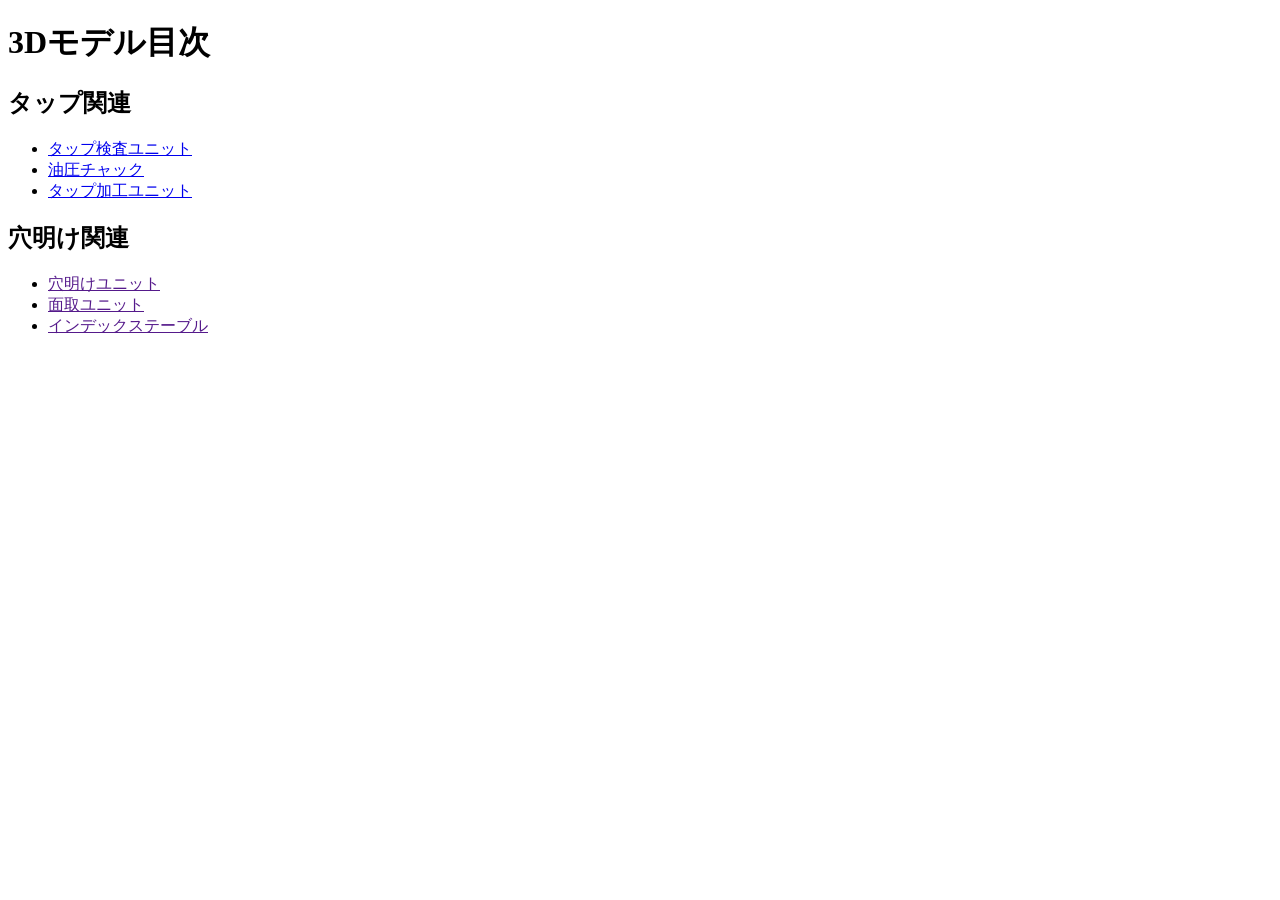
==== toc_3d.html @ 6ab5f7fe "Add files via upload" ====
<!DOCTYPE html>
<html lang="en">
<head>
    <meta charset="UTF-8">
    <meta name="viewport" content="width=device-width, initial-scale=1.0">
    <title>3Dモデル目次</title>
</head>
<body>
    <h1>3Dモデル目次</h1>
    <h2>タップ関連</h2>
        <ul>
            <li><a href="3d/tap_inspect.html">タップ検査ユニット</a></li>
            <li><a href="3d/hydro_chuck.html">油圧チャック</a></li>
            <li><a href="3d/tap_proc.html">タップ加工ユニット</a></li>
        </ul>
    <h2>穴明け関連</h2>
            <ul>
            <li><a href="">穴明けユニット</a></li>
            <li><a href="">面取ユニット</a></li>
            <li><a href="">インデックステーブル</a></li>
        </ul>


</body>
</html>
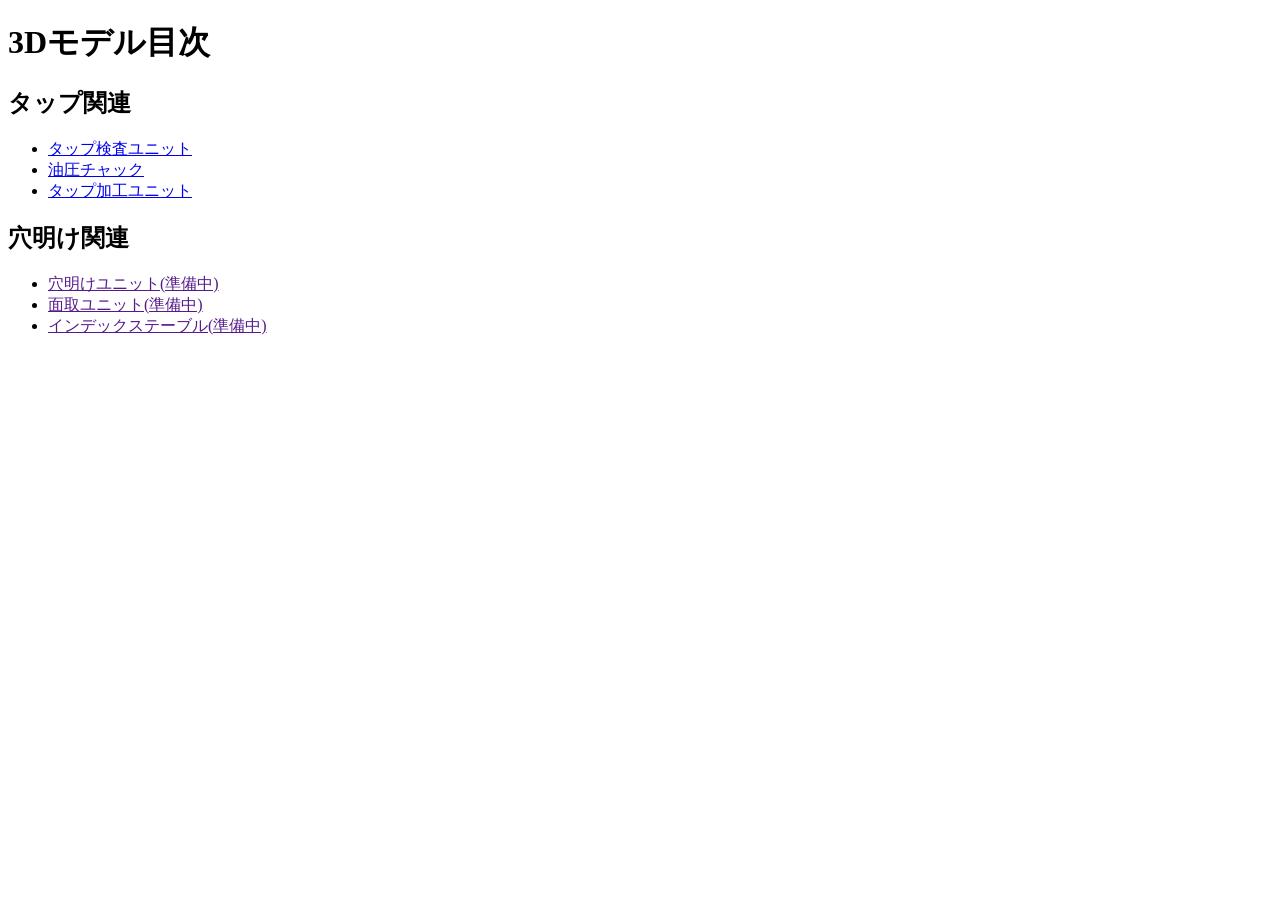
==== commit d684a4e2: "Update toc_3d.html" ====
--- a/toc_3d.html
+++ b/toc_3d.html
@@ -15,11 +15,11 @@
         </ul>
     <h2>穴明け関連</h2>
             <ul>
-            <li><a href="">穴明けユニット</a></li>
-            <li><a href="">面取ユニット</a></li>
-            <li><a href="">インデックステーブル</a></li>
+            <li><a href="">穴明けユニット(準備中)</a></li>
+            <li><a href="">面取ユニット(準備中)</a></li>
+            <li><a href="">インデックステーブル(準備中)</a></li>
         </ul>
 
 
 </body>
-</html>+</html>
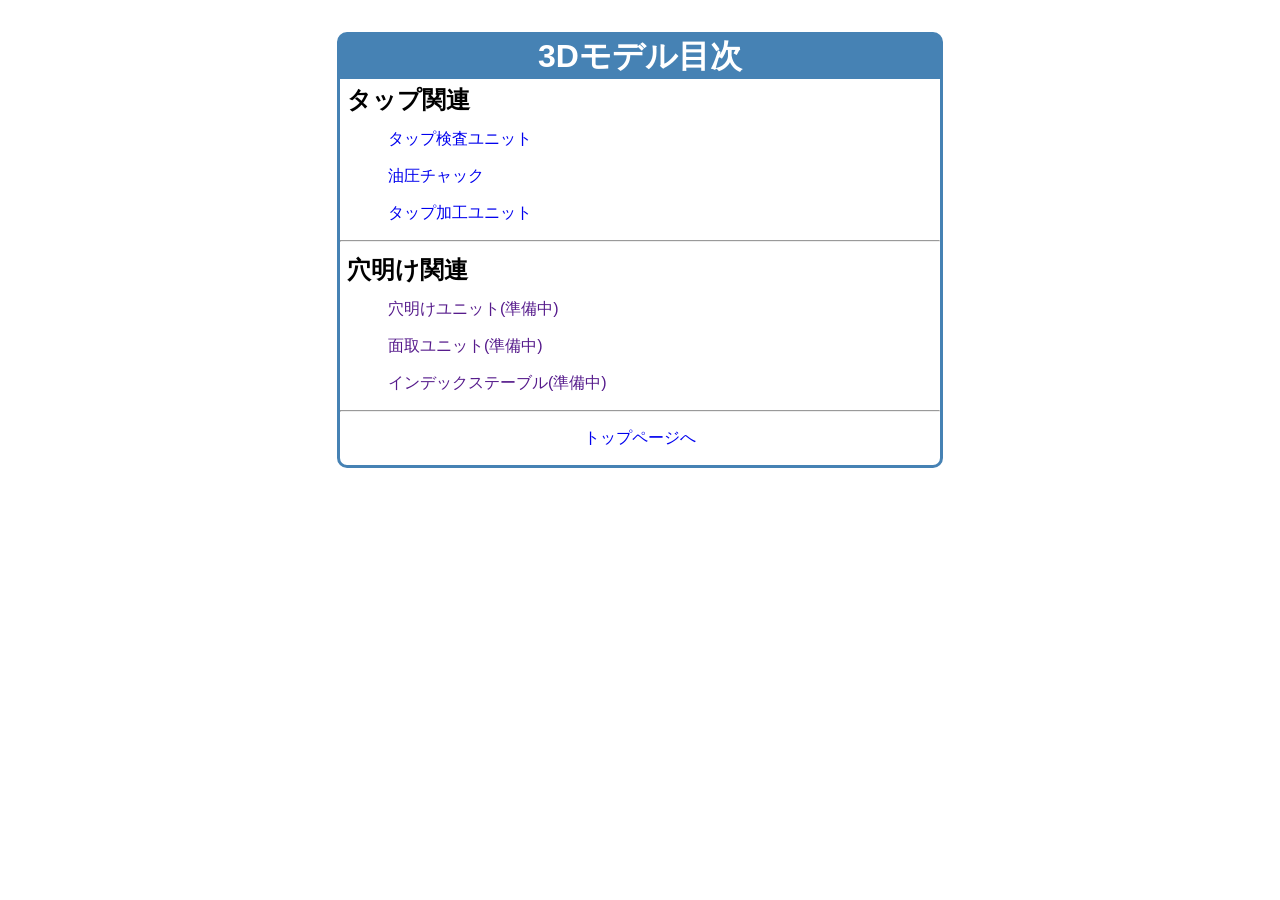
==== commit 6c53cf58: "Update toc_3d.html" ====
--- a/toc_3d.html
+++ b/toc_3d.html
@@ -4,6 +4,46 @@
     <meta charset="UTF-8">
     <meta name="viewport" content="width=device-width, initial-scale=1.0">
     <title>3Dモデル目次</title>
+    <style>
+        /* * {
+            border: 1px solid;
+        } */
+        body {
+            max-width: 600px;
+            margin-left: auto;
+            margin-right: auto;
+            margin-top: 2em;
+            font-family: sans-serif;
+            border: 3px solid steelblue;
+            border-radius: 10px;
+        }
+        h1 {
+            margin: 0;
+            padding: 0;
+            text-align: center;
+            color: white;
+            background-color: steelblue;
+        }
+        h2 {
+            margin: 0;
+            padding: 0.2em 0.3em;
+        }
+        ul {
+            margin: 0;
+            list-style: none;
+        }
+        li {
+            padding: 8px;
+        }
+        a {
+            text-decoration: none;
+        }
+        p#to_top{
+            text-align: center;
+        }
+
+    </style>
+
 </head>
 <body>
     <h1>3Dモデル目次</h1>
@@ -13,12 +53,15 @@
             <li><a href="3d/hydro_chuck.html">油圧チャック</a></li>
             <li><a href="3d/tap_proc.html">タップ加工ユニット</a></li>
         </ul>
+    <hr>
     <h2>穴明け関連</h2>
             <ul>
             <li><a href="">穴明けユニット(準備中)</a></li>
             <li><a href="">面取ユニット(準備中)</a></li>
             <li><a href="">インデックステーブル(準備中)</a></li>
         </ul>
+    <hr>
+    <p id="to_top"><a href="index.html">トップページへ</a></p>
 
 
 </body>
